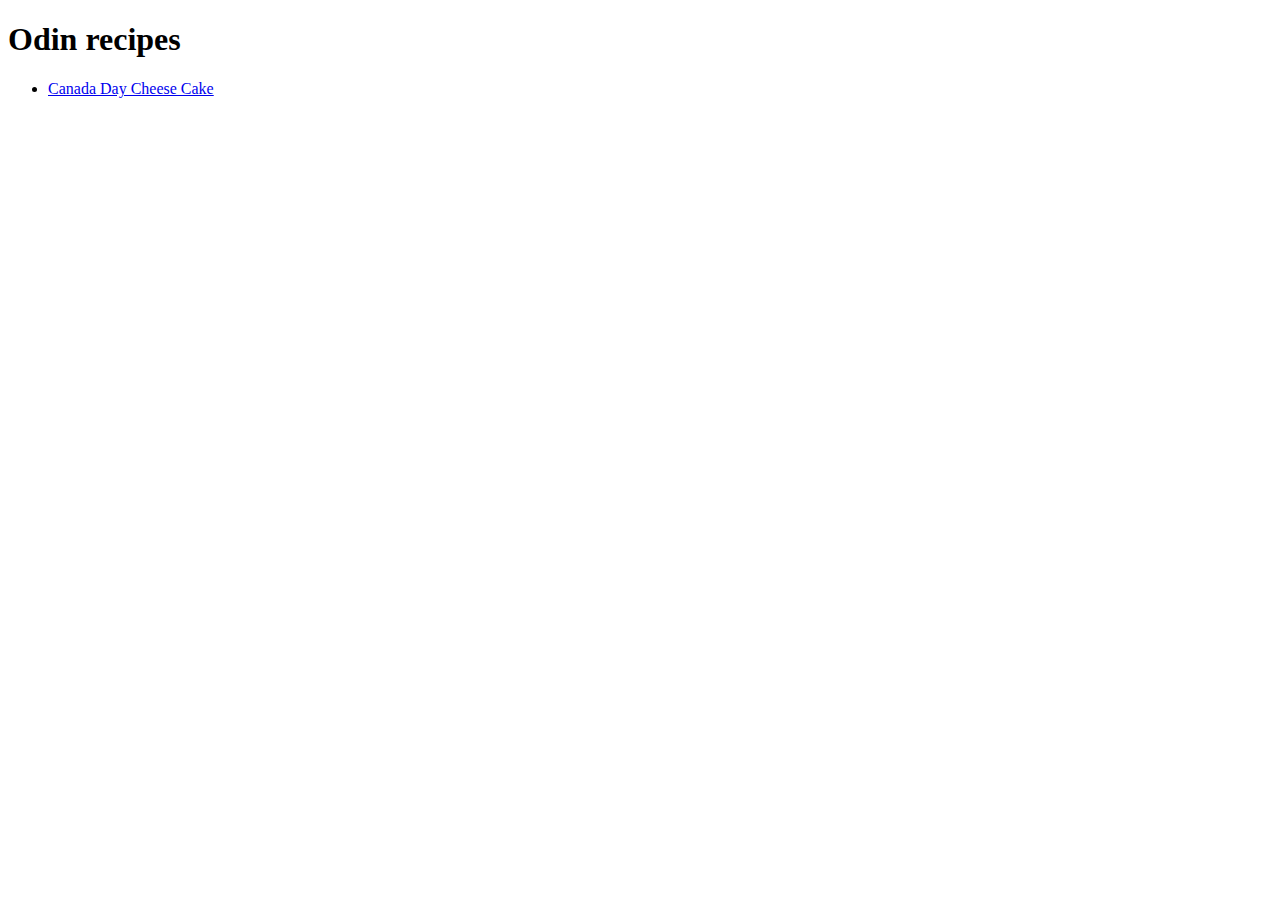
==== index.html @ 8602a6c5 "Add .html files, folder and images" ====
<!DOCTYPE html>
<html lang="en">
<head>
    <meta charset="UTF-8">
    <meta http-equiv="X-UA-Compatible" content="IE=edge">
    <meta name="viewport" content="width=device-width, initial-scale=1.0">
    <title>Odin Recipes</title>
</head>
<body>
    <h1>Odin recipes</h1>
    <ul>
    <li><a href="./recipes/canada-day.html">Canada Day Cheese Cake</a></li>

    </ul>
</body>
</html>
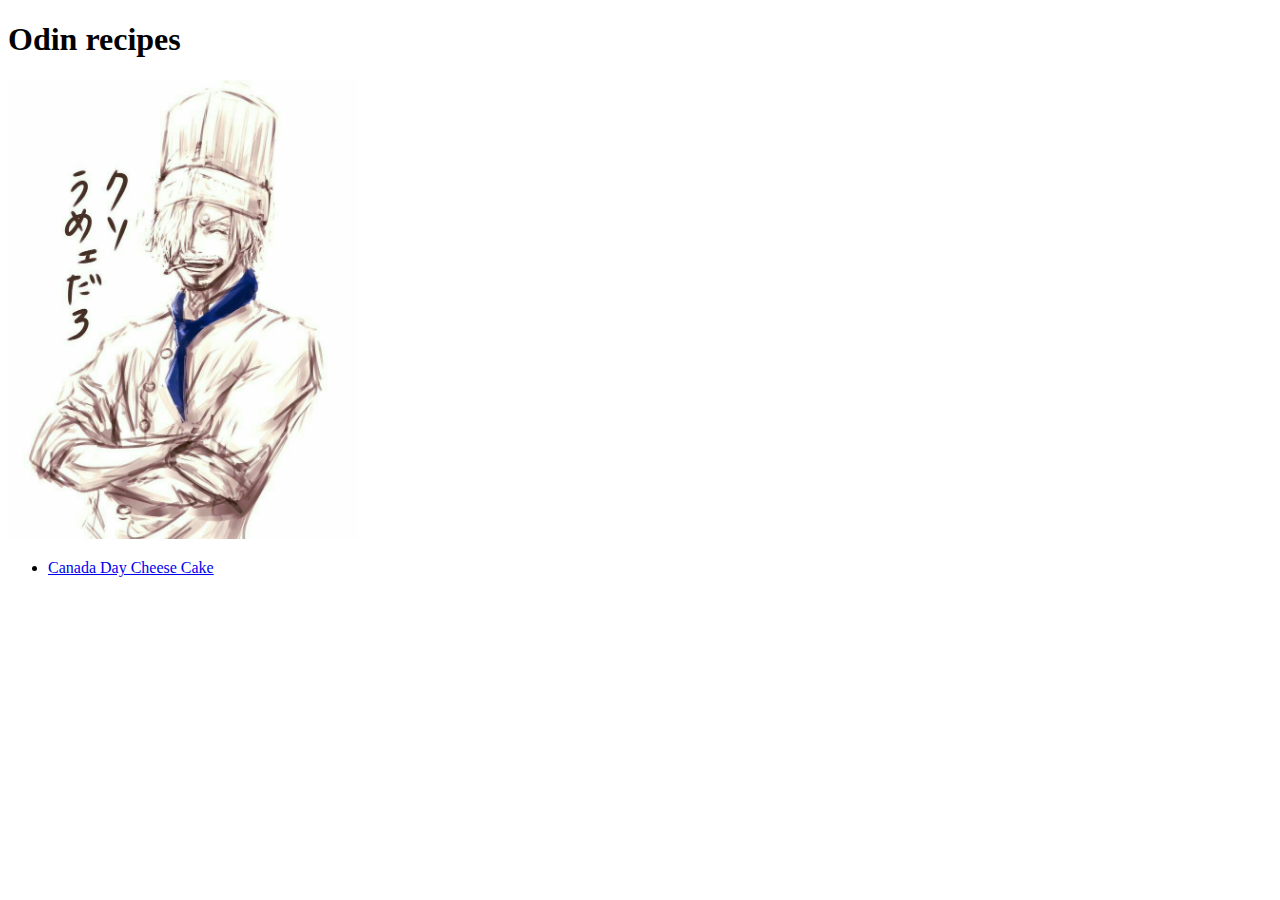
==== commit 9cdf67d1: "added image in index.html" ====
--- a/index.html
+++ b/index.html
@@ -8,6 +8,7 @@
 </head>
 <body>
     <h1>Odin recipes</h1>
+    <img src="./images/main.jpg" alt="main" width="350">
     <ul>
     <li><a href="./recipes/canada-day.html">Canada Day Cheese Cake</a></li>
 
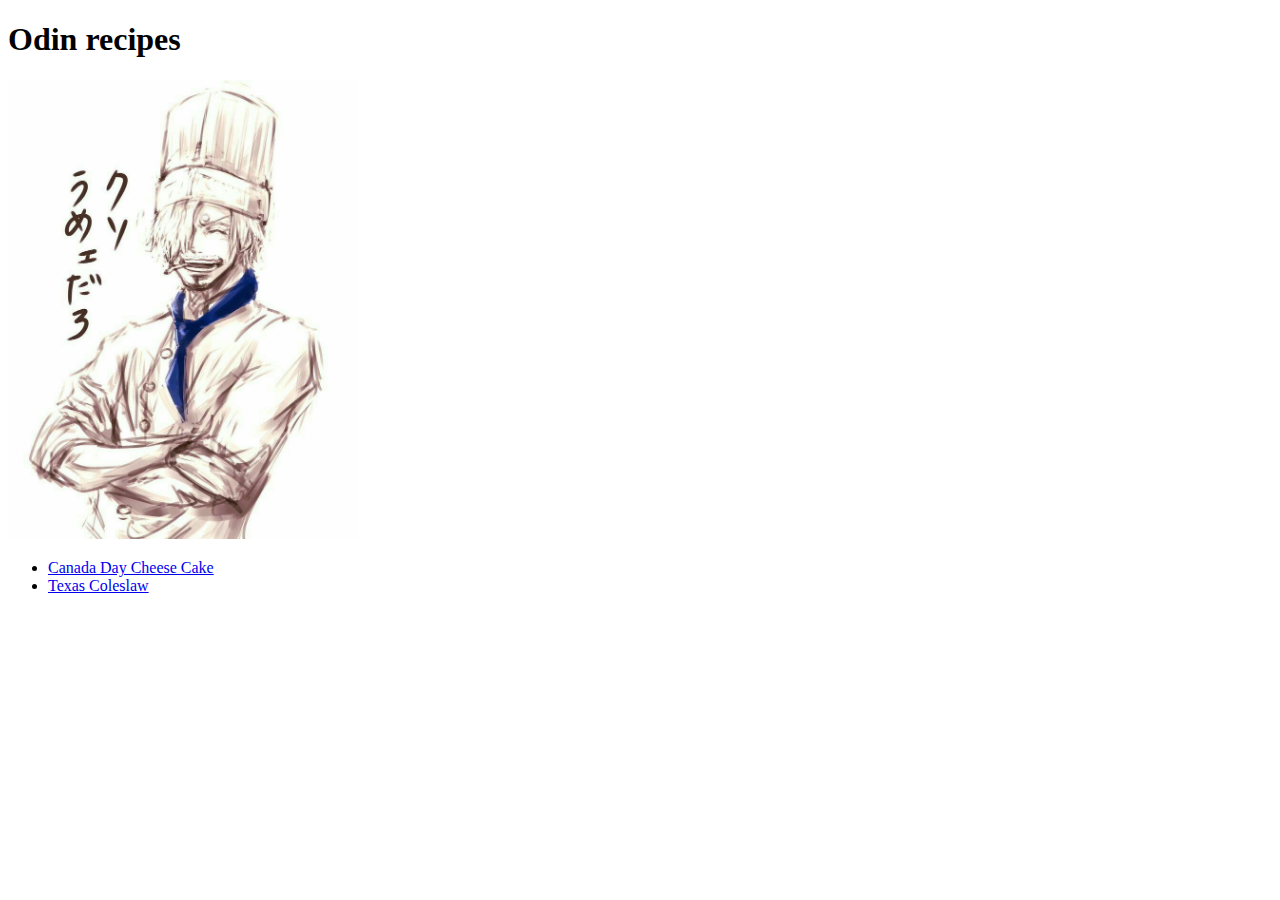
==== commit aa499211: "added relative link in index.html" ====
--- a/index.html
+++ b/index.html
@@ -11,6 +11,7 @@
     <img src="./images/main.jpg" alt="main" width="350">
     <ul>
     <li><a href="./recipes/canada-day.html">Canada Day Cheese Cake</a></li>
+    <li><a href="./recipes/texascoleslaw.html">Texas Coleslaw</a></li>
 
     </ul>
 </body>
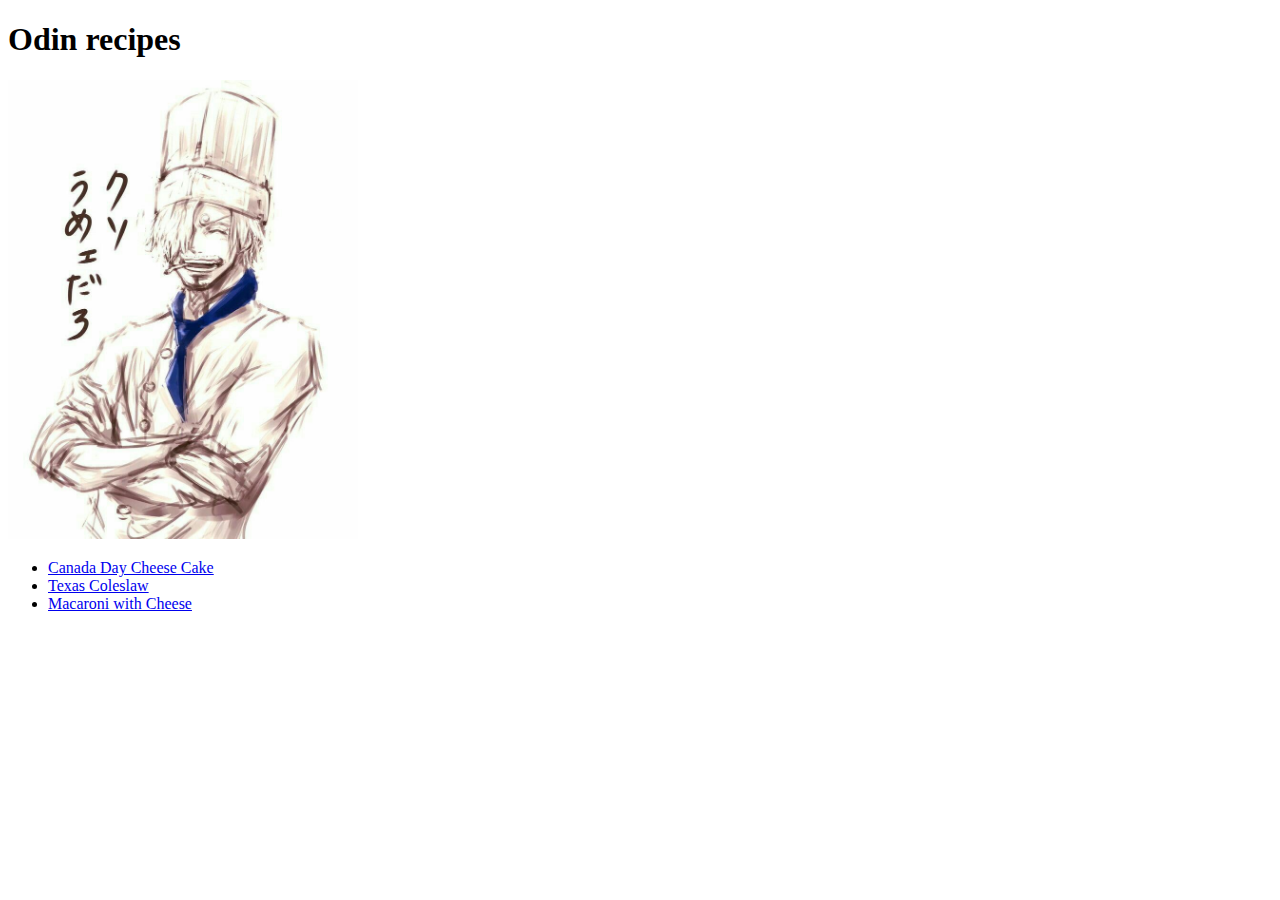
==== commit 066ac020: "added macaroni.html to index" ====
--- a/index.html
+++ b/index.html
@@ -12,6 +12,7 @@
     <ul>
     <li><a href="./recipes/canada-day.html">Canada Day Cheese Cake</a></li>
     <li><a href="./recipes/texascoleslaw.html">Texas Coleslaw</a></li>
+    <li><a href="./recipes/macaroni.html">Macaroni with Cheese</a></li>
 
     </ul>
 </body>
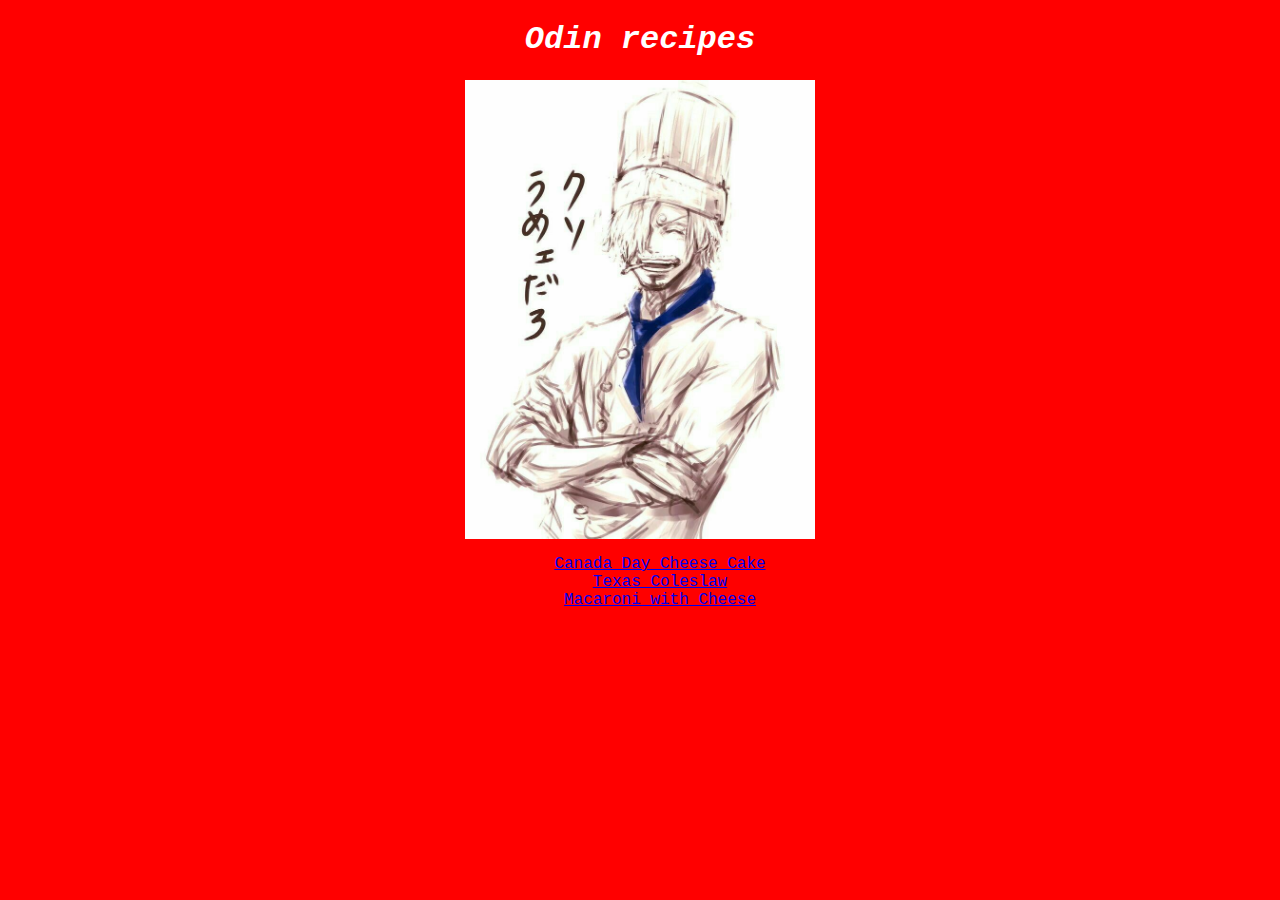
==== commit f42b3c8a: "add style and modify readme.md" ====
--- a/index.html
+++ b/index.html
@@ -4,10 +4,11 @@
     <meta charset="UTF-8">
     <meta http-equiv="X-UA-Compatible" content="IE=edge">
     <meta name="viewport" content="width=device-width, initial-scale=1.0">
+    <link rel="stylesheet" href="./styles.css">
     <title>Odin Recipes</title>
 </head>
 <body>
-    <h1>Odin recipes</h1>
+    <h1 class="main-title"><em>Odin recipes</em></h1>
     <img src="./images/main.jpg" alt="main" width="350">
     <ul>
     <li><a href="./recipes/canada-day.html">Canada Day Cheese Cake</a></li>
--- a/styles.css
+++ b/styles.css
@@ -0,0 +1,23 @@
+* {
+    background-color: red;
+}
+
+ul {
+    text-align: center;
+    list-style: none;
+    font-family: 'Courier New', Courier, monospace;
+    color:white
+}
+
+img {
+    display: block;
+  margin-left: auto;
+  margin-right: auto;
+  }
+
+  .main-title{
+    text-align: center;
+    font-family: 'Courier New', Courier, monospace;
+    color: white;
+  }
+
